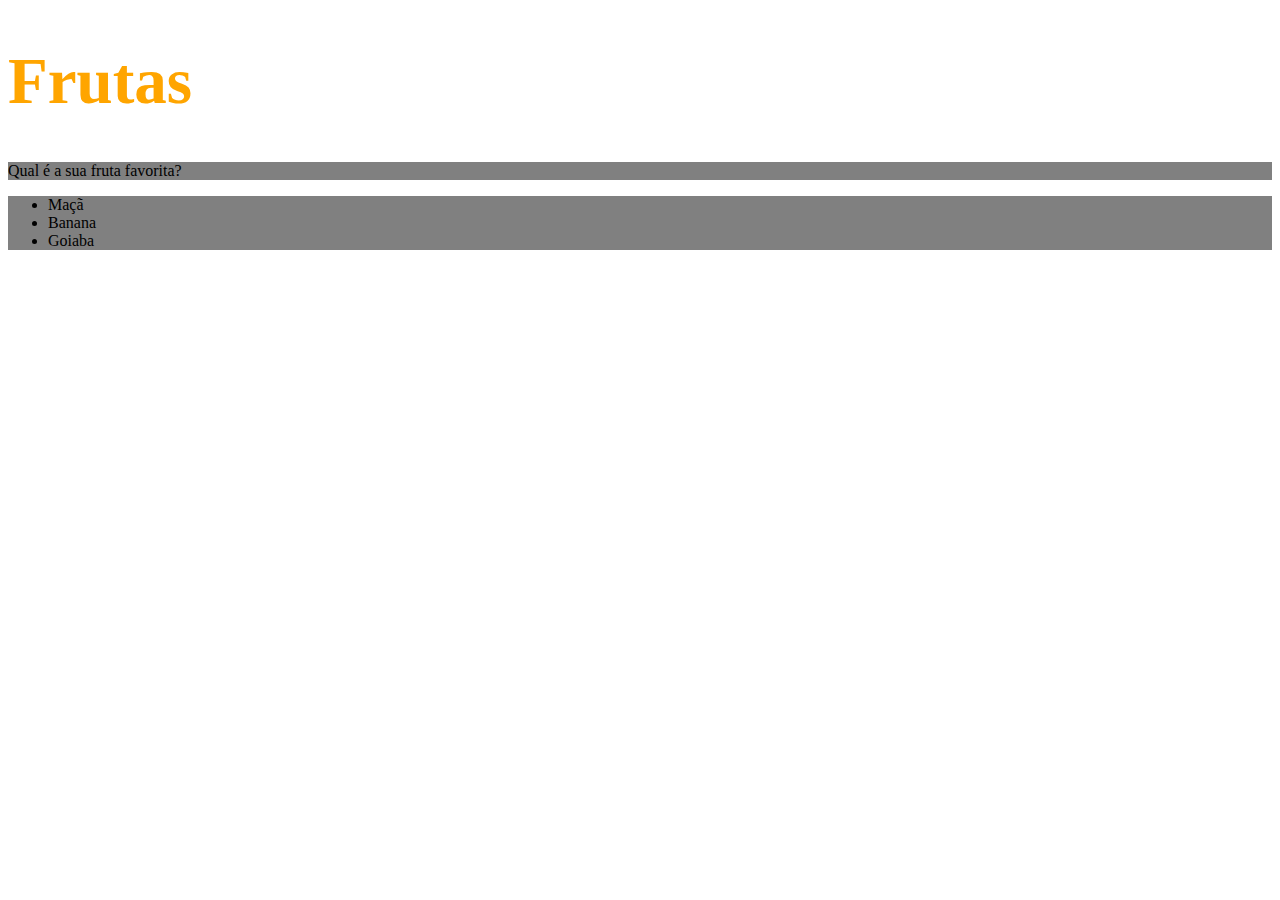
==== 01-fundamentos/secao-02-introducao-a-html-e-css/dia-02-html-e-css-primeiros-passos-em-css/index.html @ ed318941 "Para fixar - Introdução ao CSS" ====
<!DOCTYPE html>
<html lang="pt-br">
    
    <head>

        <meta charset="UTF-8">
        <title>HTML</title>

    <style>

    h1 {font-size: 65px;
        color: orange;}

    ul {background-color: aqua;}

    .bg {background-color: gray;}

    </style>

  </head>

  <body>
        
    <h1>Frutas</h1>
    <p class="bg">Qual é a sua fruta favorita?</p>

    <ul class="bg">
      <li>Maçã</li>
      <li>Banana</li>
      <li>Goiaba</li>
    </ul>

  </body>

</html>
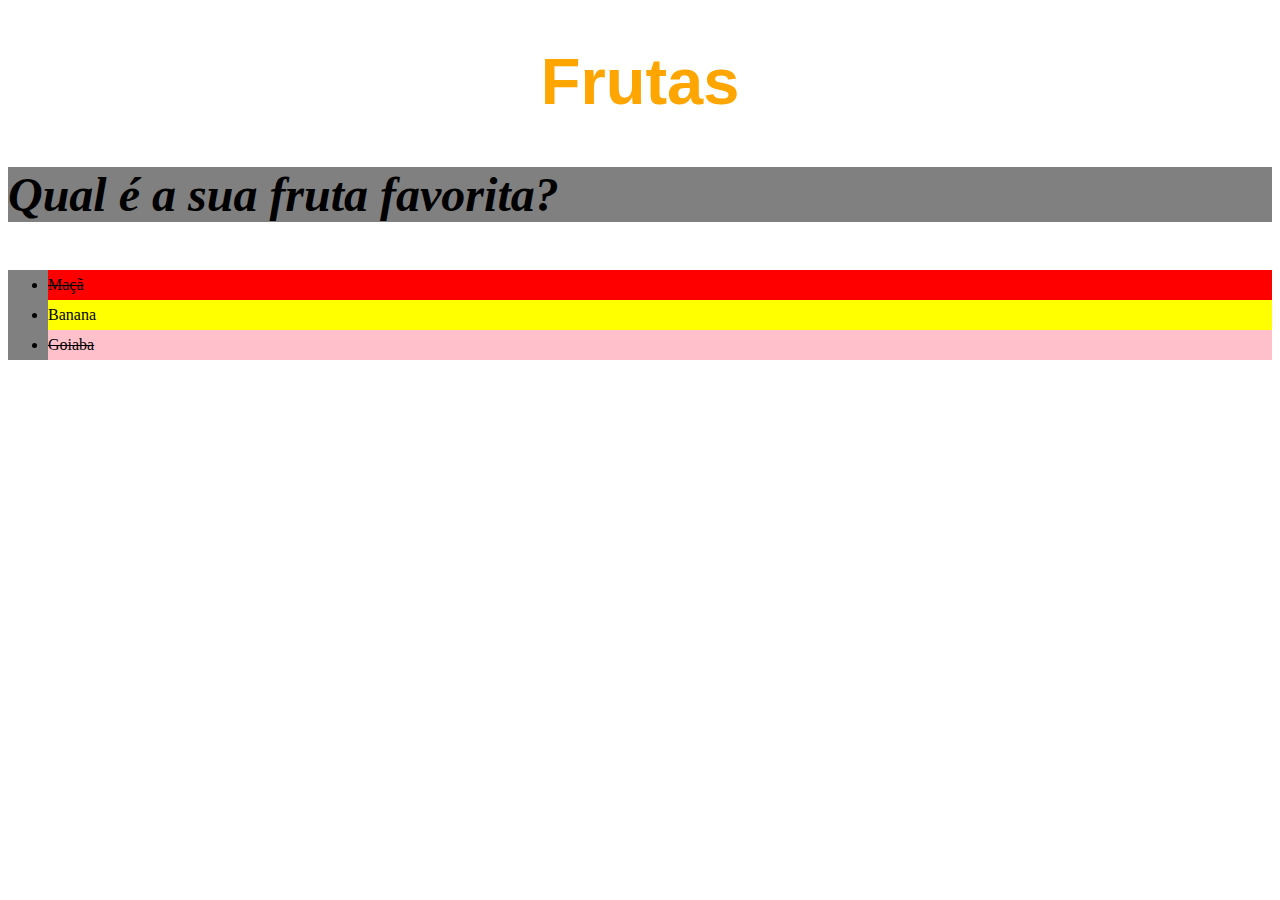
==== commit eaaac7a3: "Para fixar - Propriedades de texto no CSS." ====
--- a/01-fundamentos/secao-02-introducao-a-html-e-css/dia-02-html-e-css-primeiros-passos-em-css/index.html
+++ b/01-fundamentos/secao-02-introducao-a-html-e-css/dia-02-html-e-css-primeiros-passos-em-css/index.html
@@ -9,11 +9,25 @@
     <style>
 
     h1 {font-size: 65px;
-        color: orange;}
+        color: orange;
+        font-family: sans-serif;
+        text-align: center;}
 
-    ul {background-color: aqua;}
+    ul {background-color: aqua;
+        line-height: 30px;}
 
     .bg {background-color: gray;}
+
+    p {font-weight: 600;
+        font-size: 3em;
+        font-style: oblique;}
+
+    body {font-size: 16px;}
+
+    .riscado {text-decoration: line-through;}
+    #red {background-color: red;}
+    #yellow {background-color: yellow;}
+    #pink {background-color: pink;}
 
     </style>
 
@@ -25,9 +39,9 @@
     <p class="bg">Qual é a sua fruta favorita?</p>
 
     <ul class="bg">
-      <li>Maçã</li>
-      <li>Banana</li>
-      <li>Goiaba</li>
+      <li id="red" class="riscado">Maçã</li>
+      <li id="yellow">Banana</li>
+      <li id="pink" class="riscado">Goiaba</li>
     </ul>
 
   </body>
